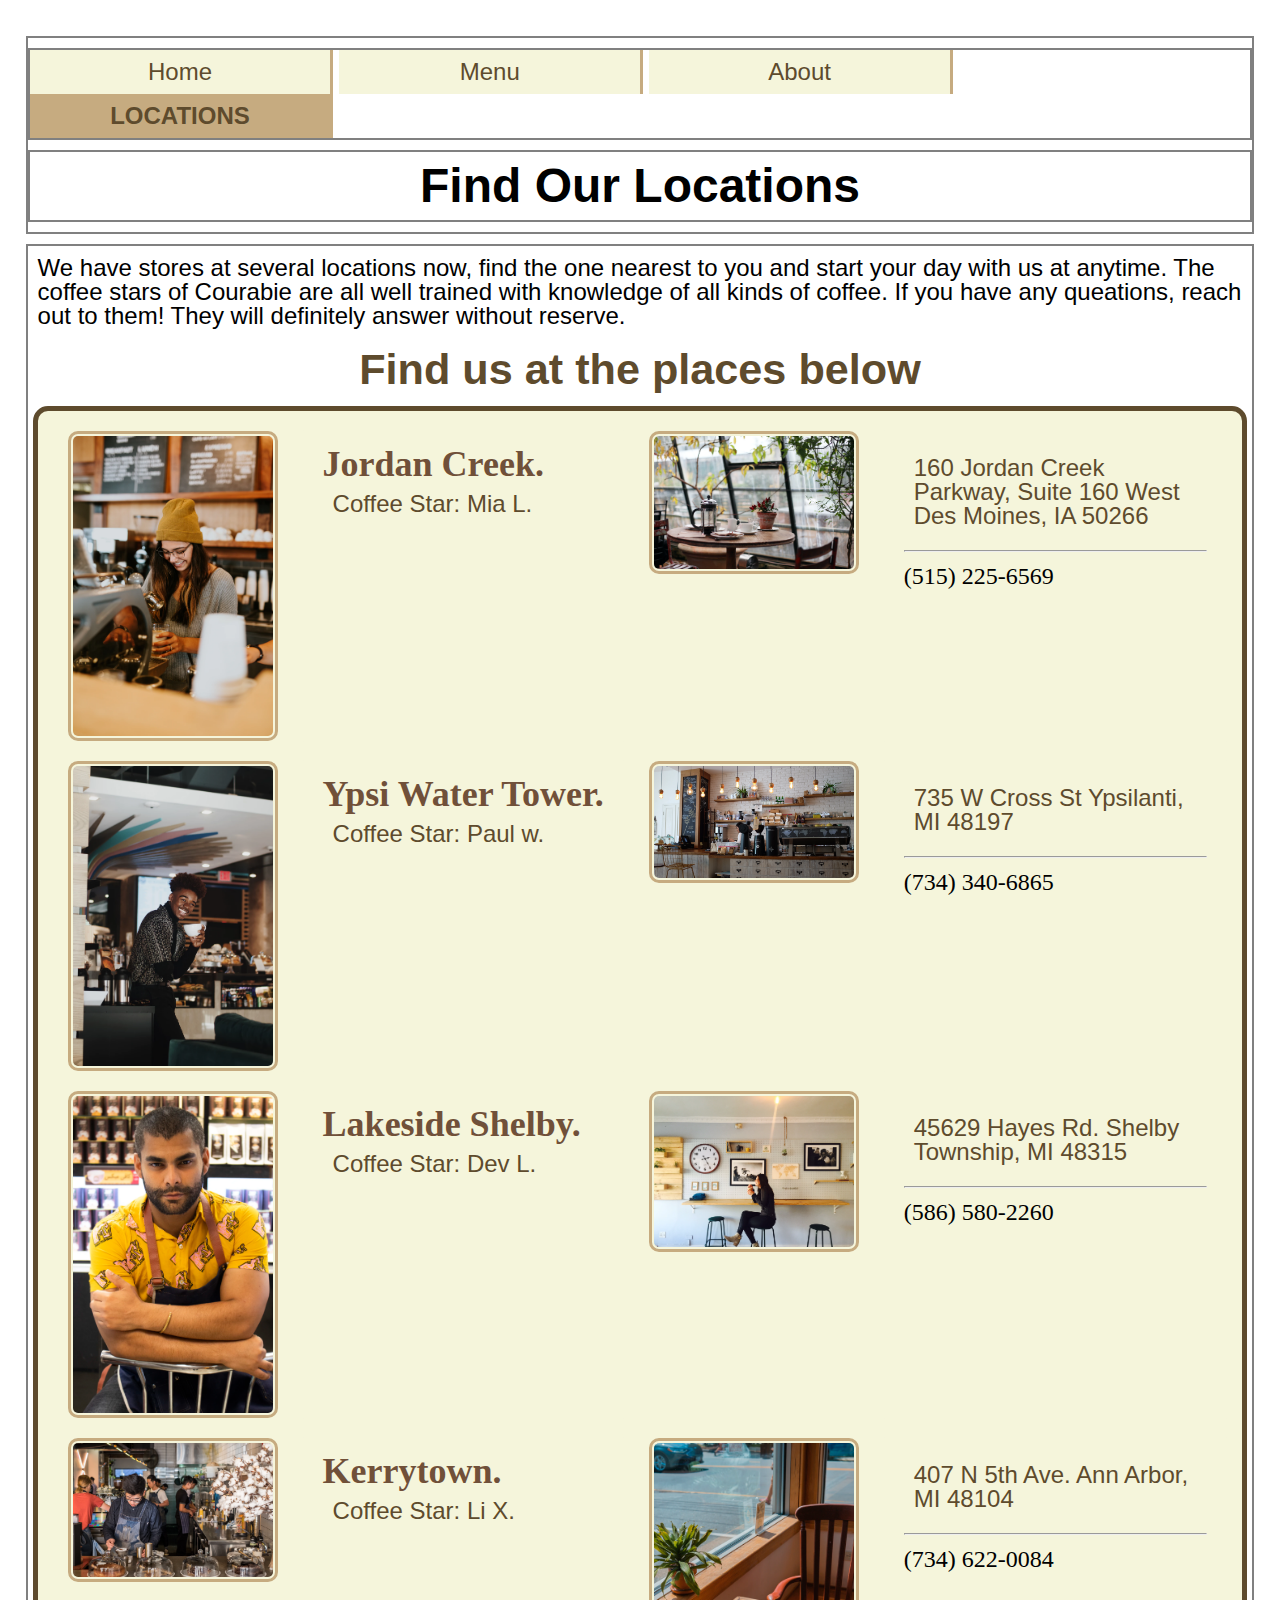
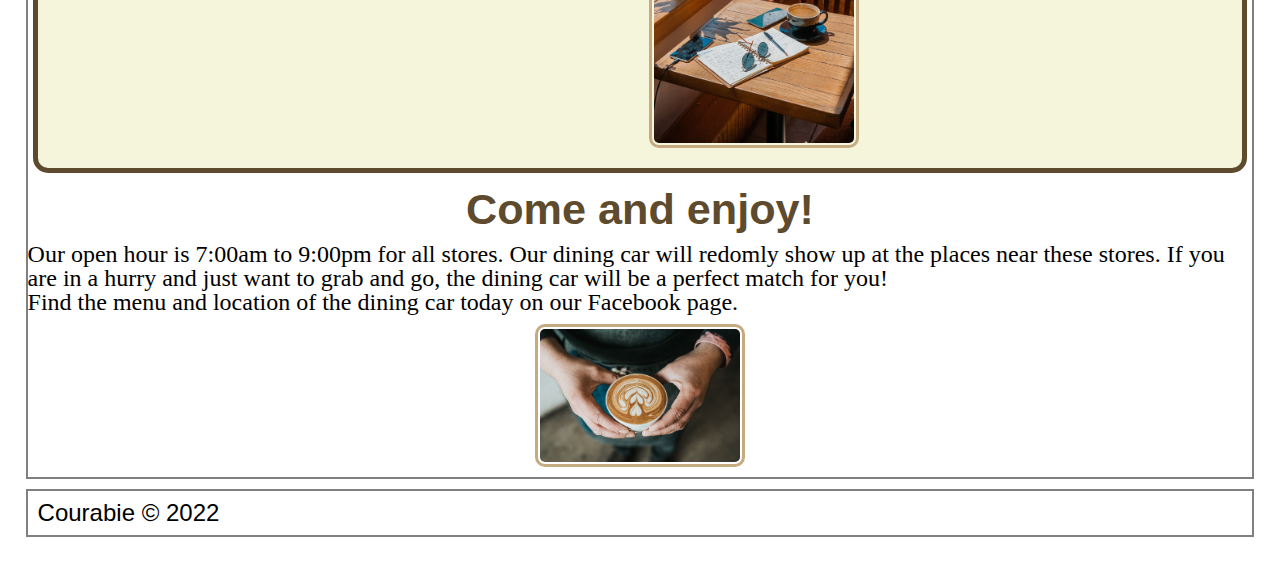
==== locations.html @ 5f63d1d0 "Add files via upload" ====
<!DOCTYPE html>
<html lang="en">
<head>
	<!--  TIP 
	You will find any errors from the head section using the console. -->
	<meta charset="UTF-8">
	<meta name="viewport" content="width=device-width, initial-scale=1.0">
	<link rel="icon" href="images/favicon.ico">
	<link rel="stylesheet" href="css/html5reset.css">
	<link rel="stylesheet" href="css/style.css">
	<title>Locations</title>

</head>
<body>
	<header>
		<nav>
			<ul>
				<li><a href = "index.html">Home</a></li>
				<li><a href = "menu.html">Menu</a></li>
				<li><a href = "about.html">About</a></li>
				<li class="active"><a href = "locations.html">Locations</a></li>
			</ul>
		</nav>
		<h1>Find Our Locations</h1>

	</header>

	<main>
	<p>
		We have stores at several locations now, find the one nearest to you and start your day with us at anytime.
		The coffee stars of Courabie are all well trained with knowledge of all kinds of coffee. If you have any queations, reach out to them! They will definitely answer without reserve.

	</p>
	
	<h2>Find us at the places below</h2>

	<div class="wrapper">
		<img src = "images/maker1.jpg" alt = "The coffee star of JKP store is Mia L."/>
		<div class="box"><b>Jordan Creek.</b><p>Coffee Star: Mia L.</p></div>
		<img src = "images/environment1.jpg" alt = "This is the store environment of JKP store."/>
		<div class="box"><p>160 Jordan Creek Parkway, Suite 160
			West Des Moines, IA 50266 <hr>
			(515) 225-6569</p></div>

		<img src = "images/maker3.jpg" alt = "The coffee star of JKP store is Paul w."/>
		<div class="box"><b>Ypsi Water Tower.</b><p>Coffee Star: Paul w.</p></div>
		<img src = "images/environment3.jpg" alt = "This is the store environment of YWT store"/>
		<div class="box"><p>735 W Cross St
			Ypsilanti, MI 48197 <hr>
			(734) 340-6865</p></div>	

		<img src = "images/maker4.jpg" alt = "The coffee star of JKP store is Dev L."/>
		<div class="box"><b>Lakeside Shelby.</b><p>Coffee Star: Dev L.</p></div>
		<img src = "images/environment4.jpg" alt = "This is the store environment of LS store"/>
		<div class="box"><p>45629 Hayes Rd.
			Shelby Township, MI 48315 <hr>
			(586) 580-2260</p></p></div>

		<img src = "images/maker2.jpg" alt = "The coffee star of JKP store is Li X."/>
		<div class="box"><b>Kerrytown.</b><p>Coffee Star: Li X.</p></div>
		<img src = "images/environment2.jpg" alt = "This is the store environment of KT store"/>
		<div class="box"><p>407 N 5th Ave.
			Ann Arbor, MI 48104 <hr>
			(734) 622-0084</p></div>
	</div>

	<h2>Come and enjoy!</h2>
	Our open hour is 7:00am to 9:00pm for all stores. Our dining car will redomly show up at the places near these stores.
	If you are in a hurry and just want to grab and go, the dining car will be a perfect match for you!<br>
	Find the menu and location of the dining car today on our Facebook page.
	<img src = "images/enjoy.jpg" alt = "Come and enjoy our delicious coffee and cookies!" width="200"/>

	</main>

	
	<footer>
		<p>Courabie &copy; 2022</p>
	</footer>
</body>
</html>
---- css/style.css ----
/*Add padding and margin to space out the page.
Make the font larger too.*/
body{
	margin:1%;
	padding:1%;
	font-size:150%;
}

/*Make the h1 heading bigger with a bold font*/
h1{
	font-size: 2em; 
	font-weight: bold;
	text-align: center;
}

/*Make the h2 heading match h1*/
h2{
	font-size: 1.8em; 
	color: #5E4B2D;
	font-weight: bold;
	text-align: center;
}

.wrapper{
	display: grid;
	padding: 10px;
	margin: 5px;
	border: 5px solid #5E4B2D;
	border-radius: 15px;
	grid-template-columns: 250px auto 250px auto;
	background-color: #F5F5DB;
}

.box{
	background-color: #F5F5DB;
	border-radius: 5px;
	padding: 20px;
	font-size: 100%;
	margin: 5px;
}

.box b{
	font-size: 1.5em; 
	color: #705039;
	font-weight: bold;
}

.box p{
	color: #5E4B2D;
}

/*Style the images*/
img{
    height: auto;
    width: 200px;
    border: 3px solid #C6AB80;
    padding: 2px;
    border-radius: 10px;
    margin: 10px;
	display: block;
	margin-left: auto;
	margin-right: auto;
}

img:hover{
    height: auto;
    width: 200px;
	filter: grayscale();
	border: 3px dashed #C6AB80;
}


/*Improve the spacing for paragraphs AND headings*/
p, h1, h2 {
    padding: 10px;
	font-family: "Gill Sans", sans-serif;
}

/*Add borders around the main components and some
space too*/
header, main, nav, h1, footer{
	border: 2px solid grey;
	margin: 10px 0;
}

/*Change the styling for all of the list 
items in the nav section*/
nav li{
	font-family: 'Gill Sans', sans-serif;
	background-color: #F5F5DB;
	padding:10px;
	width: 23%;
	border-right: 3px solid #C6AB80;
	display: inline-block;
	text-align: center;
}

.active{
	background-color: #C6AB80;
	font-weight: bold;
    text-transform: uppercase;
	text-align: center;
}

nav li a, nav li a:visited{
	text-decoration: none;
	color:#5E4B2D;
}

.active a, .active a:visited{
	text-decoration: none;
	color:#5E4B2D;
}

/*Added this so the links stay the same color*/

a:link{color: #5E4B2D;}
a:visited{color: #C6AB80;}
a:hover{color: grey;}

/*
. is a class
# is a ID
*/
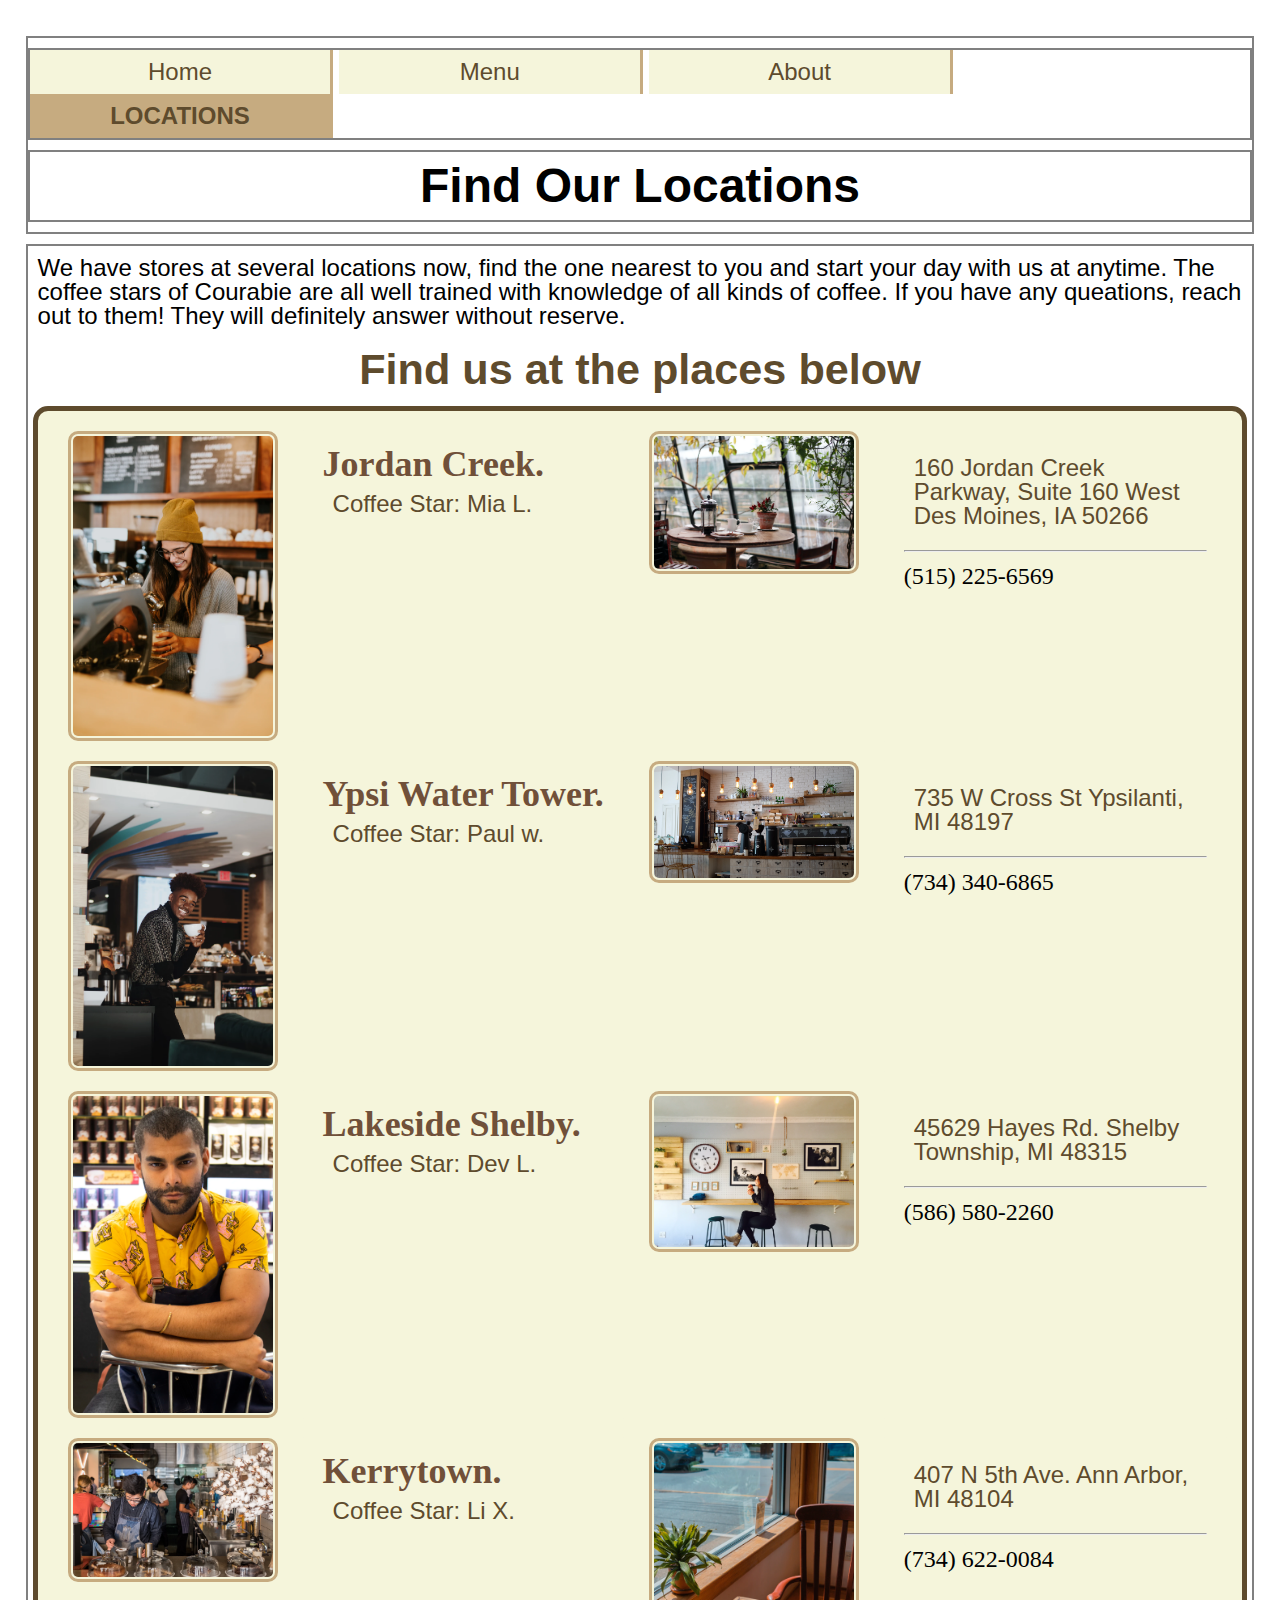
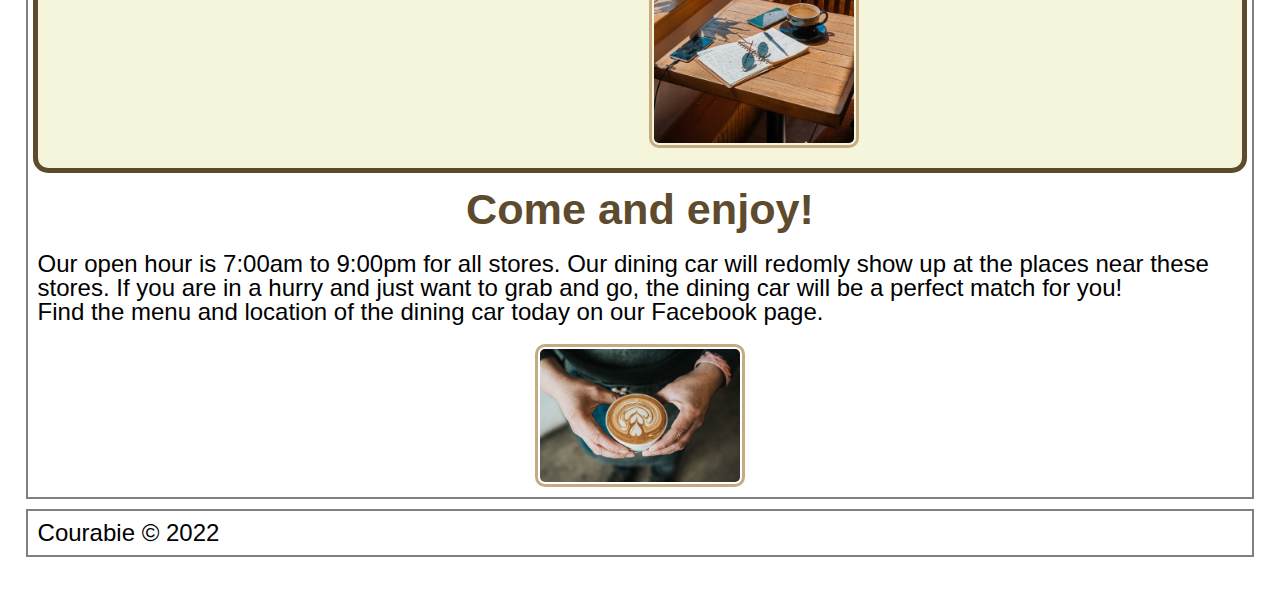
==== commit f99a6b1f: "Add files via upload" ====
--- a/locations.html
+++ b/locations.html
@@ -65,9 +65,11 @@
 	</div>
 
 	<h2>Come and enjoy!</h2>
-	Our open hour is 7:00am to 9:00pm for all stores. Our dining car will redomly show up at the places near these stores.
+	<p>Our open hour is 7:00am to 9:00pm for all stores. Our dining car will redomly show up at the places near these stores.
 	If you are in a hurry and just want to grab and go, the dining car will be a perfect match for you!<br>
 	Find the menu and location of the dining car today on our Facebook page.
+	</p>
+	
 	<img src = "images/enjoy.jpg" alt = "Come and enjoy our delicious coffee and cookies!" width="200"/>
 
 	</main>
